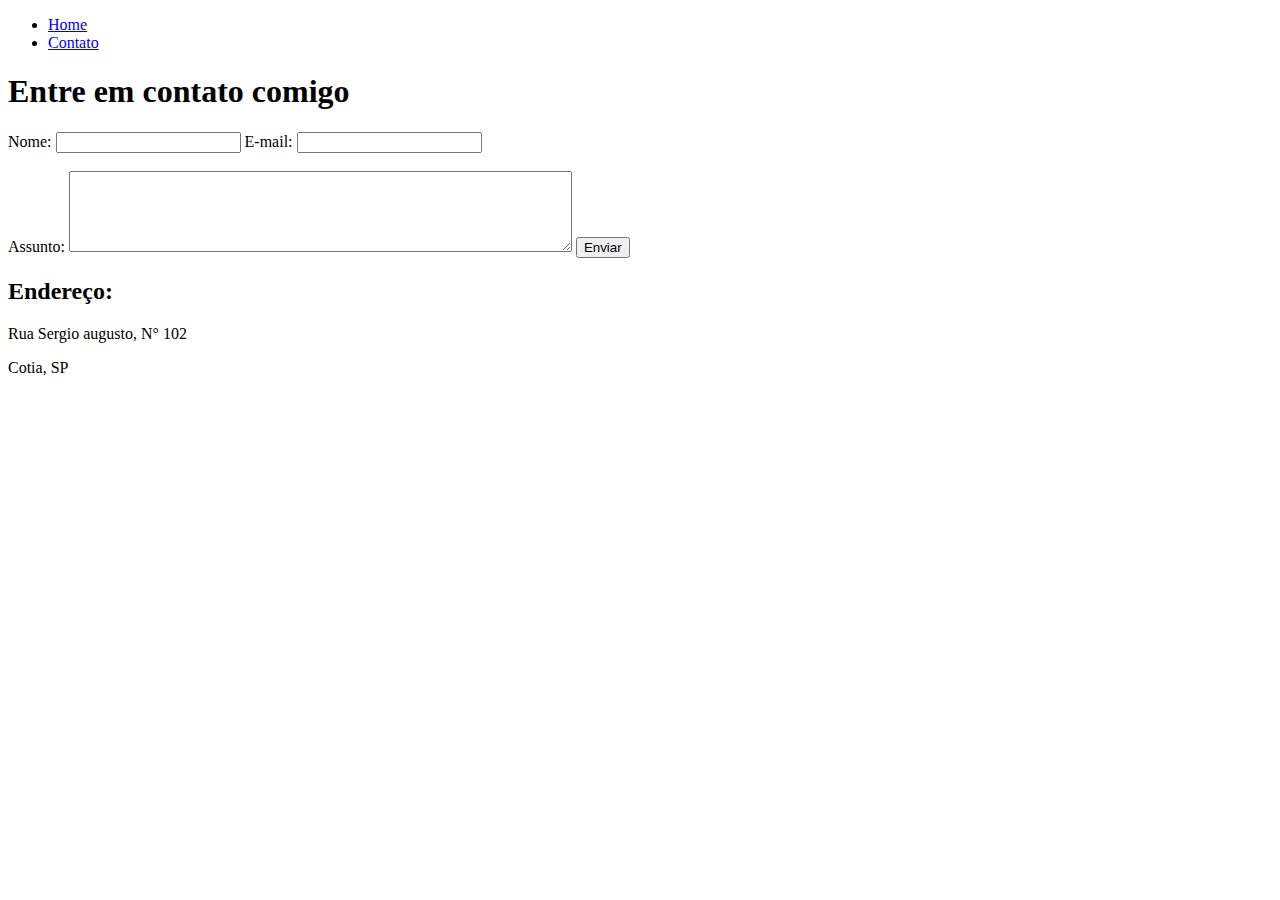
==== contato.html @ 544fca12 "Primeiro commit de front" ====
<!DOCTYPE html>
<html lang="pt-br">
<head>
    <meta charset="UTF-8">
    <meta http-equiv="X-UA-Compatible" content="IE=edge">
    <meta name="viewport" content="width=device-width, initial-scale=1.0">
    <title>Contato</title>
</head>
<body>
    <ul>
        <li><a href="index.html">Home</a></li>
        <li><a href="contato.html">Contato</a></li>
    </ul>

    <h1>Entre em contato comigo</h1>

    <form>
        <label for="nome">Nome:</label>
        <input type="text"  id="nome">

        <label for="email">E-mail:</label>
        <input type="email"  id="email">
        <br>
        <br>
        <label for="assunto">Assunto:</label>
        <textarea name="assunto" id="assunto" cols="60" rows="5"></textarea>

        <button>Enviar</button>
    </form>

    <h2>Endereço:</h2>
    <p>Rua Sergio augusto, N° 102</p>
    <p>Cotia, SP</p>
    <iframe src="https://www.google.com/maps/embed?pb=!1m18!1m12!1m3!1d3655.9274427947607!2d-46.912140585187586!3d-23.60693498466025!2m3!1f0!2f0!3f0!3m2!1i1024!2i768!4f13.1!3m3!1m2!1s0x94cfa9fda90bd167%3A0x83e37f37d3209892!2sR.%20S%C3%A9rgio%20Augusto%2C%20102%20-%20Jardim%20Lina%2C%20Cotia%20-%20SP%2C%2006716-675!5e0!3m2!1spt-BR!2sbr!4v1634754811965!5m2!1spt-BR!2sbr" width="600" height="450" style="border:0;" allowfullscreen="" loading="lazy"></iframe>
</body>
</html>
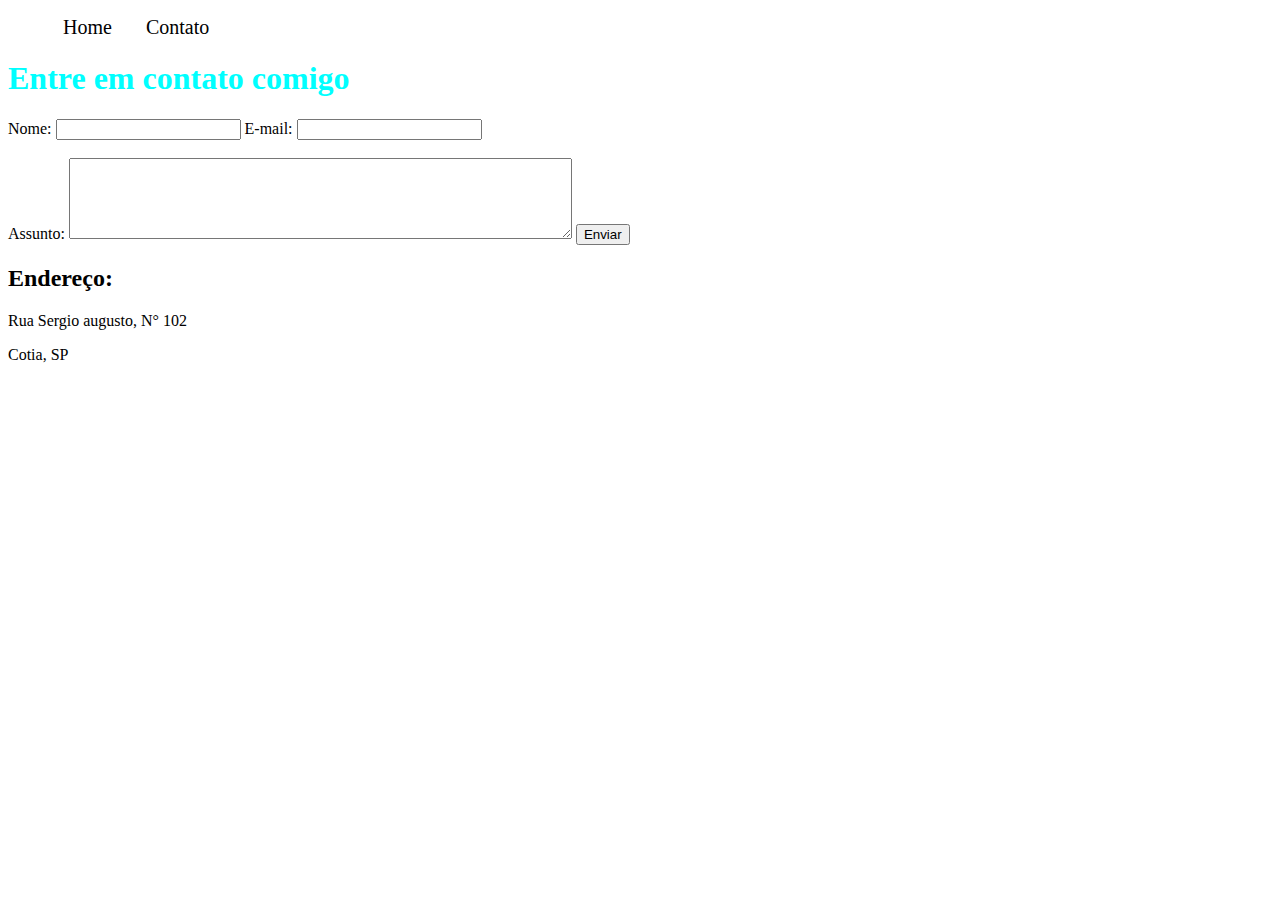
==== commit aee58221: "Implementação do site utilizando CSS" ====
--- a/contato.html
+++ b/contato.html
@@ -5,14 +5,15 @@
     <meta http-equiv="X-UA-Compatible" content="IE=edge">
     <meta name="viewport" content="width=device-width, initial-scale=1.0">
     <title>Contato</title>
+    <link rel="stylesheet" href="assets/css/style.css">
 </head>
 <body>
-    <ul>
+    <ul id="menu">
         <li><a href="index.html">Home</a></li>
         <li><a href="contato.html">Contato</a></li>
     </ul>
 
-    <h1>Entre em contato comigo</h1>
+    <h1 class="color">Entre em contato comigo</h1>
 
     <form>
         <label for="nome">Nome:</label>
--- a/assets/css/style.css
+++ b/assets/css/style.css
@@ -0,0 +1,59 @@
+/*Estilos da página index.html*/
+
+
+  
+    .p1 {
+        font-size: 20px;
+    }
+    .center{
+        text-align: center;
+    }
+
+    .justify {
+        text-align: justify;
+    }
+    .color{
+        color: aqua;
+    }
+
+    .container {
+        display: flex;
+        flex-flow: row;
+        justify-content: center;
+        align-items: center;
+
+    }
+   #menu li {
+       display: inline;
+       padding: 15px;
+       text-decoration: none;
+   }
+   #menu li a {
+    text-decoration: none;
+    color: black;
+    font-size: 20px;
+
+   }
+   #menu li a:hover{
+       color: grey;
+   }
+   .p-30 {
+       padding: 30px;
+   }
+   .br-50{
+       border-radius: 50%;
+   }
+   .wh {
+       width: 300px;
+       height: 300px;       
+   }
+   .tm-social {
+    width: 50px;
+    height: 50px;
+   }
+   .mb-50 {
+       margin-bottom: 50px;
+   }
+
+
+/*Estilos da página contato.html*/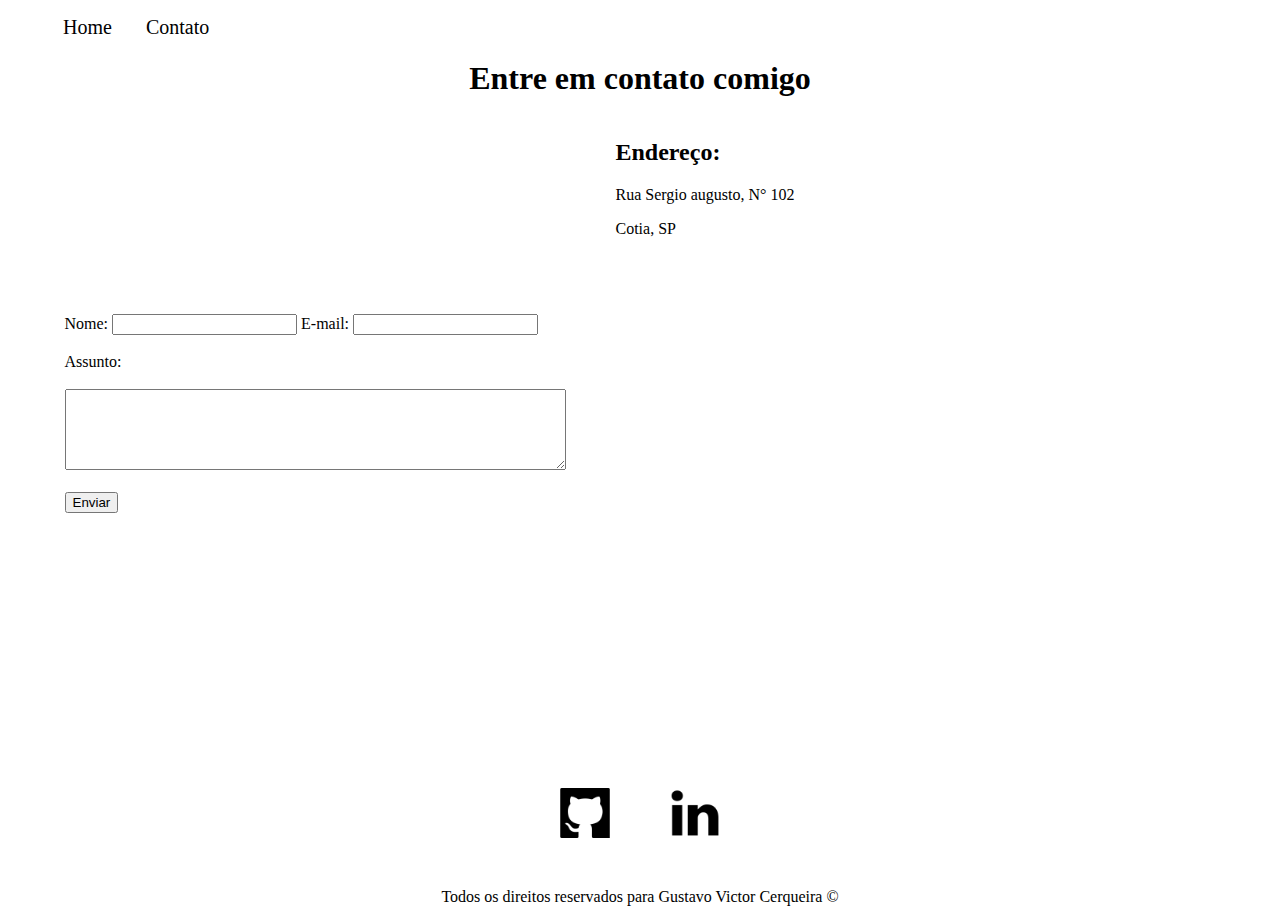
==== commit 1fb11d04: "implementacao css pt2" ====
--- a/contato.html
+++ b/contato.html
@@ -13,25 +13,55 @@
         <li><a href="contato.html">Contato</a></li>
     </ul>
 
-    <h1 class="color">Entre em contato comigo</h1>
+    <h1 class="center">Entre em contato comigo</h1>
 
-    <form>
-        <label for="nome">Nome:</label>
-        <input type="text"  id="nome">
+    <div class="container mb-50">
+        <div>
 
-        <label for="email">E-mail:</label>
-        <input type="email"  id="email">
-        <br>
-        <br>
-        <label for="assunto">Assunto:</label>
-        <textarea name="assunto" id="assunto" cols="60" rows="5"></textarea>
+            <form>
+                <label for="nome">Nome:</label>
+                <input type="text"  id="nome">
+        
+                <label for="email">E-mail:</label>
+                <input type="email"  id="email">
+                <br>
+                <br>
+                <label for="assunto">Assunto:</label>
+                <br>
+                <br>
+                <textarea name="assunto" id="assunto" cols="60" rows="5"></textarea>
+                <br>
+                <br>
+                <button>Enviar</button>
+            </form>
+        </div>
+        <div class="ml-50">
 
-        <button>Enviar</button>
-    </form>
+            <h2>Endereço:</h2>
+            <p>Rua Sergio augusto, N° 102</p>
+            <p>Cotia, SP</p>
+            <iframe src="https://www.google.com/maps/embed?pb=!1m18!1m12!1m3!1d3655.9274427947607!2d-46.912140585187586!3d-23.60693498466025!2m3!1f0!2f0!3f0!3m2!1i1024!2i768!4f13.1!3m3!1m2!1s0x94cfa9fda90bd167%3A0x83e37f37d3209892!2sR.%20S%C3%A9rgio%20Augusto%2C%20102%20-%20Jardim%20Lina%2C%20Cotia%20-%20SP%2C%2006716-675!5e0!3m2!1spt-BR!2sbr!4v1634754811965!5m2!1spt-BR!2sbr" width="600" height="450" style="border:0;" allowfullscreen="" loading="lazy"></iframe>
+        </div>
+    </div>
 
-    <h2>Endereço:</h2>
-    <p>Rua Sergio augusto, N° 102</p>
-    <p>Cotia, SP</p>
-    <iframe src="https://www.google.com/maps/embed?pb=!1m18!1m12!1m3!1d3655.9274427947607!2d-46.912140585187586!3d-23.60693498466025!2m3!1f0!2f0!3f0!3m2!1i1024!2i768!4f13.1!3m3!1m2!1s0x94cfa9fda90bd167%3A0x83e37f37d3209892!2sR.%20S%C3%A9rgio%20Augusto%2C%20102%20-%20Jardim%20Lina%2C%20Cotia%20-%20SP%2C%2006716-675!5e0!3m2!1spt-BR!2sbr!4v1634754811965!5m2!1spt-BR!2sbr" width="600" height="450" style="border:0;" allowfullscreen="" loading="lazy"></iframe>
+    <footer>
+
+        <div class="container">
+            <a href="https://github.com/Gus0092" target="blanc">
+                <img class="tm-social p-30" src="assets/img/github.png" alt="Logo do GitHub">
+            </a>
+            
+            <a href="https://github.com/Gus0092" target="blanc">
+                <img class="tm-social p-30" src="assets/img/linkedin.png" alt="Logo do Linkedin">
+            </a>
+           
+        </div>
+
+            <p class="center">
+                
+            Todos os direitos reservados para Gustavo Victor  Cerqueira &copy
+        </p>
+    </footer>
+
 </body>
 </html>--- a/assets/css/style.css
+++ b/assets/css/style.css
@@ -54,6 +54,9 @@
    .mb-50 {
        margin-bottom: 50px;
    }
+   .ml-50 {
+       margin-left: 50px;
+   }
 
 
 /*Estilos da página contato.html*/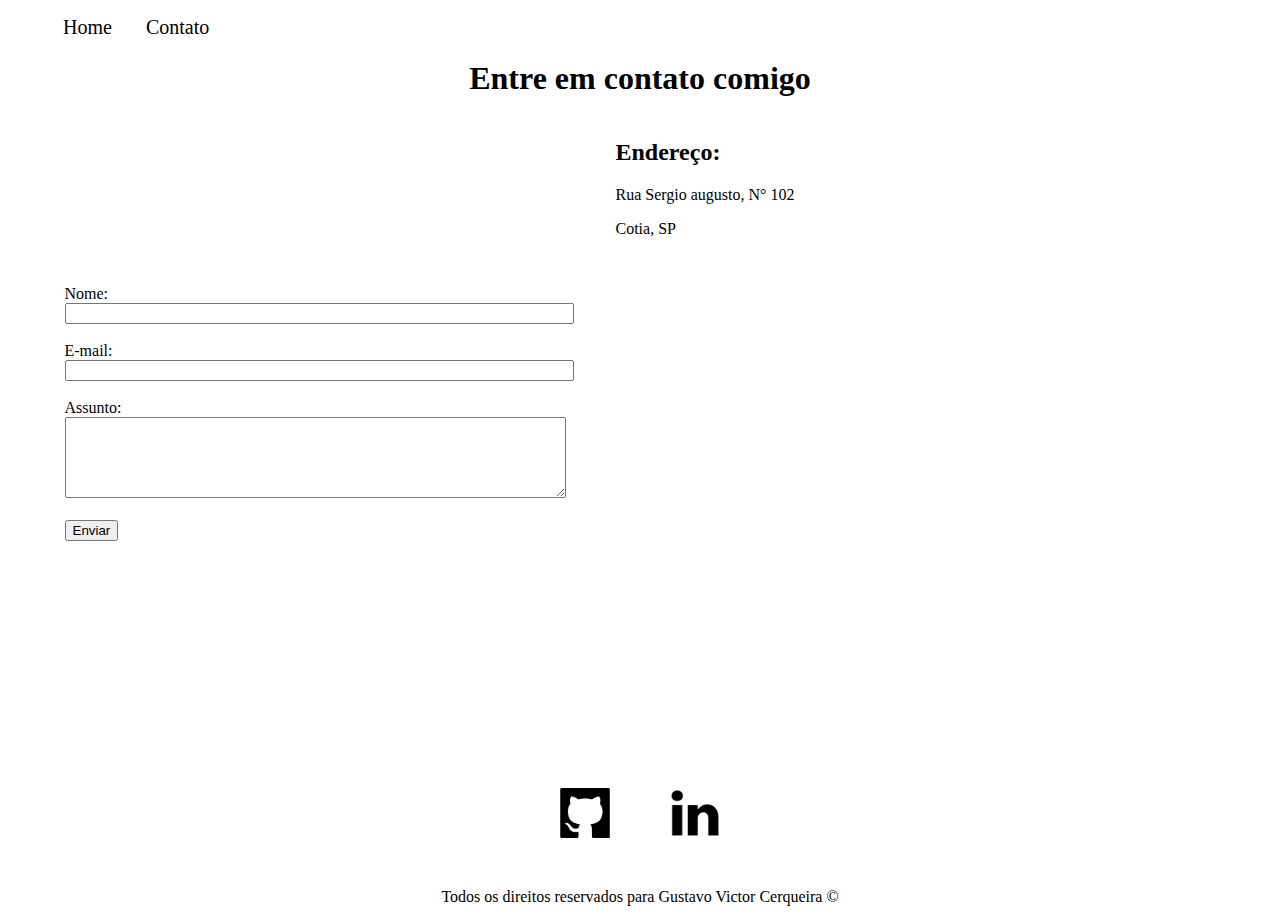
==== commit e0c8effe: "Implementação de javascript" ====
--- a/contato.html
+++ b/contato.html
@@ -20,19 +20,21 @@
 
             <form>
                 <label for="nome">Nome:</label>
-                <input type="text"  id="nome">
-        
+                <br>
+                <input type="text"  id="nome" onkeyup="validaNome()">
+                <div id="txtNome"></div>
+                <br>     
                 <label for="email">E-mail:</label>
-                <input type="email"  id="email">
                 <br>
+                <input type="email"  id="email" onkeyup="validaEmail()">
+                <div id="txtEmail"></div>
                 <br>
                 <label for="assunto">Assunto:</label>
                 <br>
+                <textarea name="assunto" id="assunto" cols="60" rows="5" onkeyup="validaAssunto()"></textarea>
+                <div id="txtAssunto"></div>
                 <br>
-                <textarea name="assunto" id="assunto" cols="60" rows="5"></textarea>
-                <br>
-                <br>
-                <button>Enviar</button>
+                <button onclick="enviar()">Enviar</button>
             </form>
         </div>
         <div class="ml-50">
@@ -40,7 +42,7 @@
             <h2>Endereço:</h2>
             <p>Rua Sergio augusto, N° 102</p>
             <p>Cotia, SP</p>
-            <iframe src="https://www.google.com/maps/embed?pb=!1m18!1m12!1m3!1d3655.9274427947607!2d-46.912140585187586!3d-23.60693498466025!2m3!1f0!2f0!3f0!3m2!1i1024!2i768!4f13.1!3m3!1m2!1s0x94cfa9fda90bd167%3A0x83e37f37d3209892!2sR.%20S%C3%A9rgio%20Augusto%2C%20102%20-%20Jardim%20Lina%2C%20Cotia%20-%20SP%2C%2006716-675!5e0!3m2!1spt-BR!2sbr!4v1634754811965!5m2!1spt-BR!2sbr" width="600" height="450" style="border:0;" allowfullscreen="" loading="lazy"></iframe>
+            <iframe src="https://www.google.com/maps/embed?pb=!1m18!1m12!1m3!1d3655.9274427947607!2d-46.912140585187586!3d-23.60693498466025!2m3!1f0!2f0!3f0!3m2!1i1024!2i768!4f13.1!3m3!1m2!1s0x94cfa9fda90bd167%3A0x83e37f37d3209892!2sR.%20S%C3%A9rgio%20Augusto%2C%20102%20-%20Jardim%20Lina%2C%20Cotia%20-%20SP%2C%2006716-675!5e0!3m2!1spt-BR!2sbr!4v1634754811965!5m2!1spt-BR!2sbr" width="600" height="450" style="border:0;" allowfullscreen="" onmousemove="mapaZoom()" onmouseout="mapaNormal()" loading="lazy" id=mapa></iframe>
         </div>
     </div>
 
@@ -62,6 +64,6 @@
             Todos os direitos reservados para Gustavo Victor  Cerqueira &copy
         </p>
     </footer>
-
+    <script src="assets/js/script.js"></script>
 </body>
 </html>